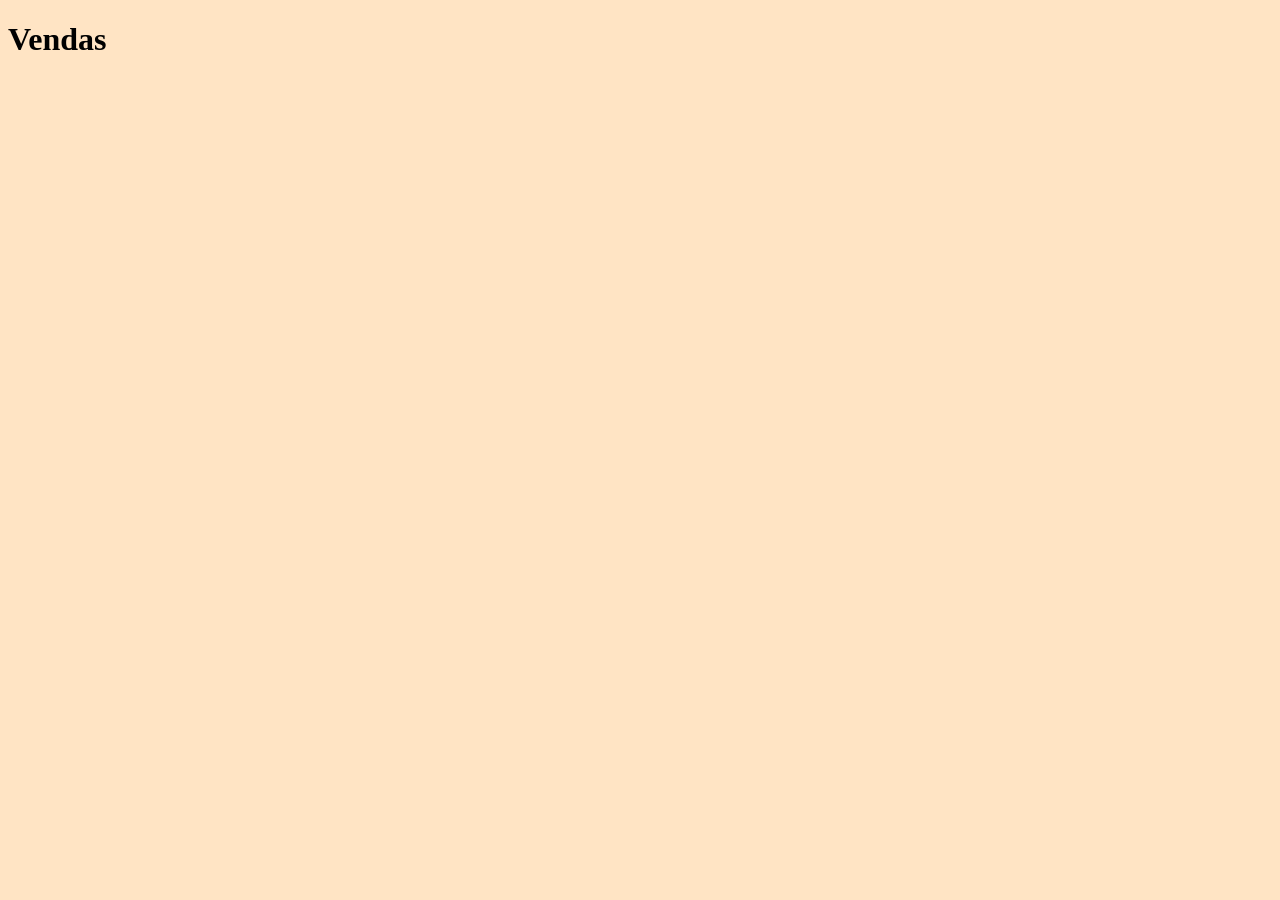
==== frontend/src/pages/vendas.html @ 0d77c573 "reorganiza o frontend adicionando nova estrutura e iniciando o projeto em html, css e js" ====
<!DOCTYPE html>
<html lang="en">
<head>
    <meta charset="UTF-8">
    <meta name="viewport" content="width=device-width, initial-scale=1.0">
    <title>vendas</title>
    <link rel="stylesheet" href="../css/style.css">
</head>
<body>
    <h1>Vendas</h1>
</body>
</html>
---- frontend/src/css/style.css ----
{
   
    box-sizing: border-box;
    font-family: 'Segoe UI', Tahoma, Geneva, Verdana, sans-serif;
    }

body{
    background-color: bisque;

}

.menu{
   display: flex;
   width: 100%;

}
.menub{
    background-size: cover;
   flex: 1;
   padding: 20px;
   height: 100vh;
   margin-left: 15px;
   position: relative;
}
.menub:hover{
   opacity: 65%;
}
.box1{
    background-image: url('../img/peças.jpg');
}
.box2{
    background-image: url('../img/clientes.png');
}
.box3{
    background-image: url('../img/peças.jpg');
}
.textoSpam{
    position: absolute;
    top: 0;
    left: 0;
    width: 100%;
    height: 100%;
    opacity: 0;
    color: black;
    font-size: 25px;
    font-weight: bold;
    display: flex;
    justify-content: center;
    align-items: center;
    transition: 0.3s;
    background: rgba(0, 0, 0, 0.5);
    
}
.menub:hover .textoSpam{
    opacity: 1;
}
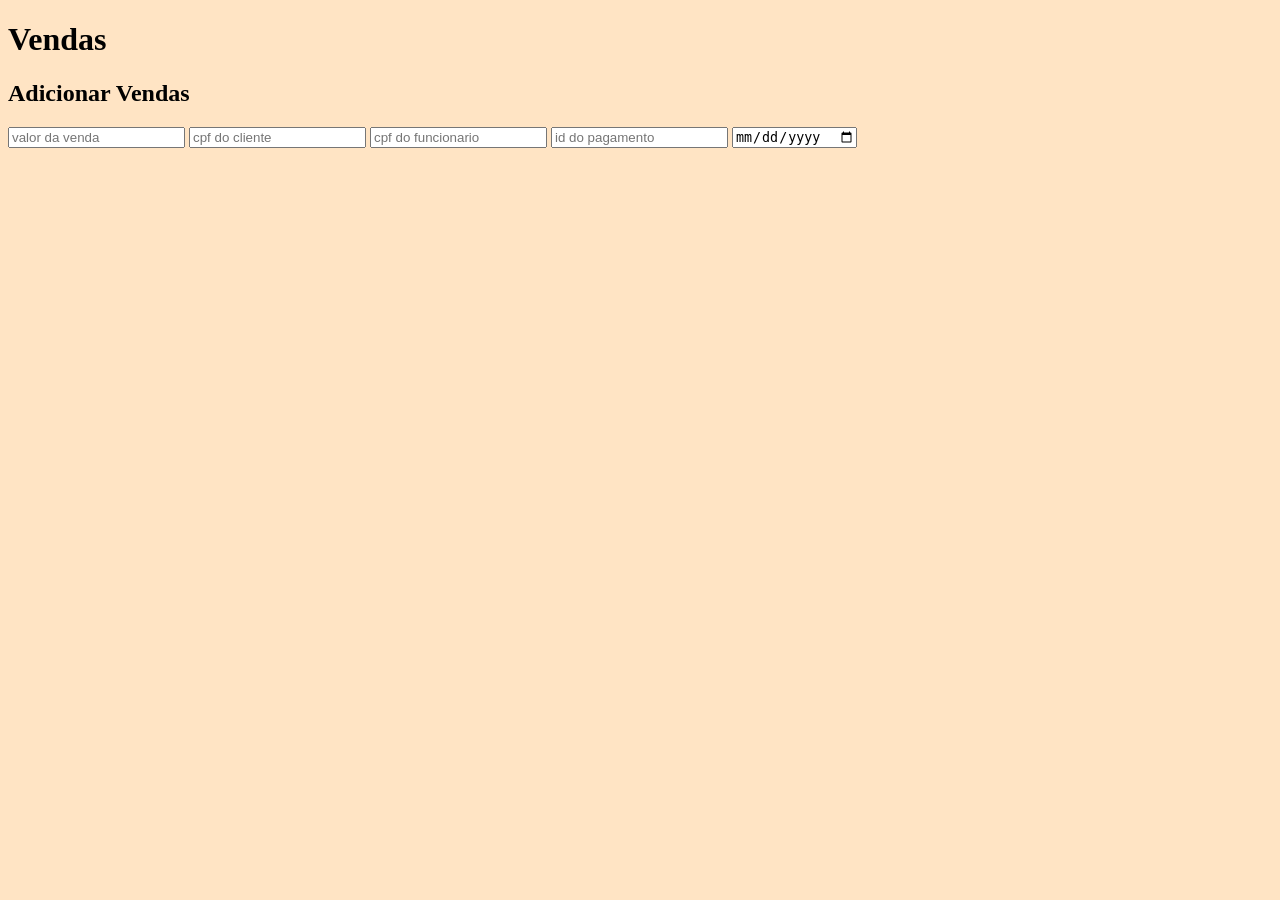
==== commit 0867c3bc: "criei o js do produto e mais algumas coisa" ====
--- a/frontend/src/pages/vendas.html
+++ b/frontend/src/pages/vendas.html
@@ -8,5 +8,13 @@
 </head>
 <body>
     <h1>Vendas</h1>
+    <h2>Adicionar Vendas</h2>
+    <form classe="formProduto">
+        <input type="number" placeholder="valor da venda" id="venda">
+        <input type="text" placeholder="cpf do cliente" id="cpfCliente">
+        <input type="text" placeholder="cpf do funcionario" id="cpfFuncionario">
+        <input type="number" placeholder="id do pagamento" id="idPagamento">
+        <input type="date" id="data">
+    </form>
 </body>
 </html>
--- a/frontend/src/css/style.css
+++ b/frontend/src/css/style.css
@@ -32,7 +32,7 @@
     background-image: url('../img/clientes.png');
 }
 .box3{
-    background-image: url('../img/peças.jpg');
+    background-image: url('../img/vendas.jpg');
 }
 .textoSpam{
     position: absolute;
